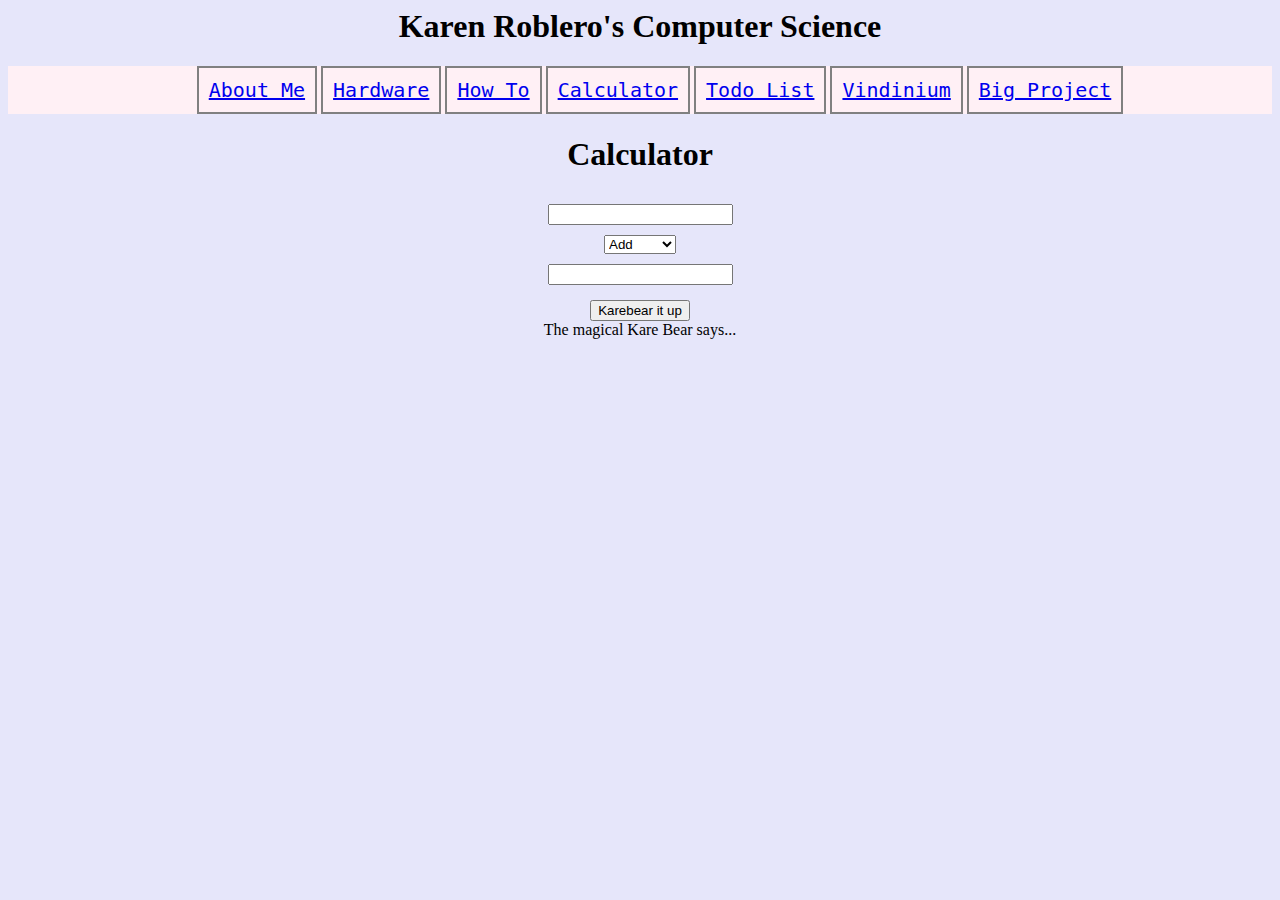
==== calculator.html @ 60550845 "update" ====
<html>
    <head>
        <title>Calculator</title>
        
        <link rel="stylesheet" href="mainstyle.css" type="text/css" />
        <style>
    
        </style>
    
        
    </head>
    <body style="background-color:lavender;">
        
    </body>
    <center> <h1>Karen Roblero's Computer Science</h1> </center>
<!--Navbar Starts Here-->
<ul id="navbar">
<li> <a href="index.html"> About Me </a></a></li>
<li> <a href="hardware.html">Hardware </a></li>
<li> <a href="how-to.html"> How To </a></li>
<li> <a href="calculator.html"> Calculator </a></li>
<li> <a href="todo-list.html"> Todo List </a></li>
<li> <a href="#"> Vindinium </a></li>
<li> <a href="#"> Big Project </a></li>
</ul>
<center><h1>  Calculator </h1>
<div style="margin-top: -20px"> 
<input type="text" name="input1" style="margin-top: 30px; margin-left: 0px" id="num1Input"><br> 
</div>

<div style="margin-top: -40px; text-align: center">
<select id="operator" style=" margin-top: 50px">
    <option value="+"> Add</option>
    <option value="-"> Subtract</option>
    <option value="/"> Divide</option>
    <option value="*"> Multiply</option>
 </select>
 </div>
 <div>
<input id="input2" type="text" name="input2" style="text-align: center; margin-top: 10px"><br> 
</div> 

<div>
<button style="text-align: center; margin-top: 15px" id="calculatorbutton">Karebear it up</button>
</div>

<div id="answer">
    The magical Kare Bear says...
</div>

<!--Navbar Ends Here-->
<script src="calculator.js"></script>

    
</div>
</html>
---- mainstyle.css ----
#navbar {
    background-color: lavenderblush;
    text-align: center;
 }

#navbar li {
    display: inline-block;
    padding: 10px;
    font-size: 20px;
    border: 2px solid gray;
    background-color: lavenderblush;
    font-family: monospace
}
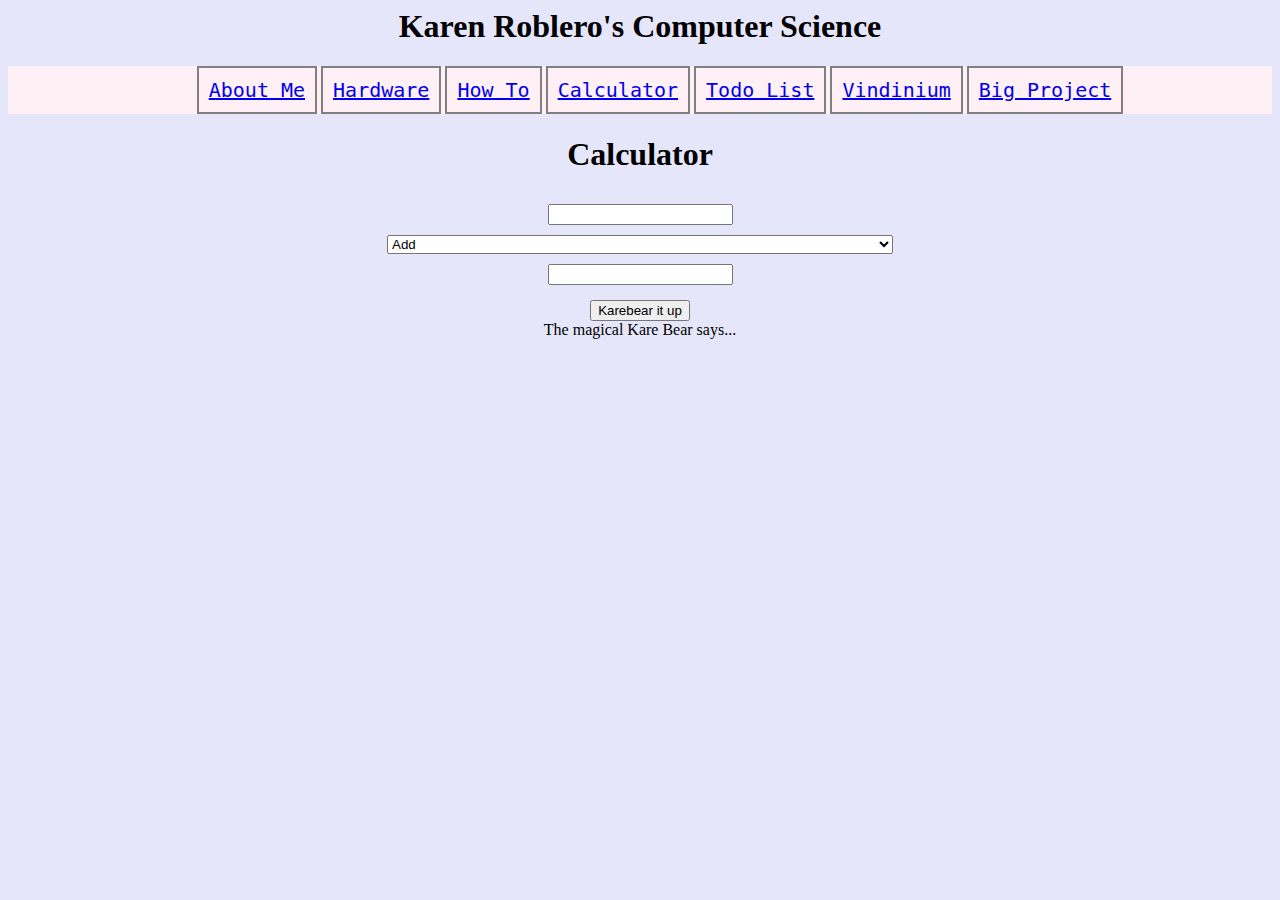
==== commit f80f1dee: "update" ====
--- a/calculator.html
+++ b/calculator.html
@@ -34,6 +34,9 @@
     <option value="-"> Subtract</option>
     <option value="/"> Divide</option>
     <option value="*"> Multiply</option>
+    <option value="%"> When the first number is divided by the second number, it will have a remainder of</option>
+    <option value=">"> Greater than</option>
+
  </select>
  </div>
  <div>
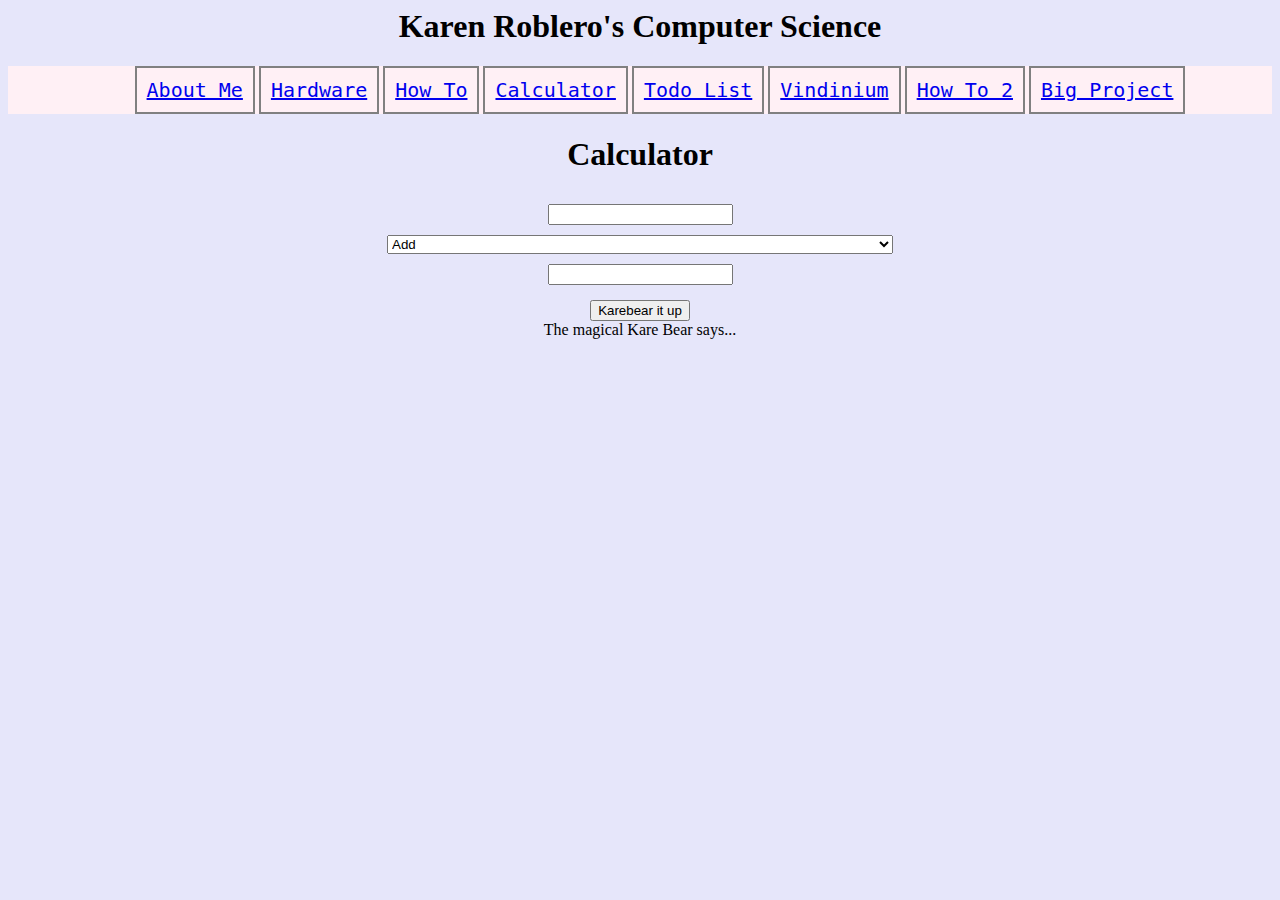
==== commit fa97226f: "Vindinium" ====
--- a/calculator.html
+++ b/calculator.html
@@ -20,9 +20,11 @@
 <li> <a href="how-to.html"> How To </a></li>
 <li> <a href="calculator.html"> Calculator </a></li>
 <li> <a href="todo-list.html"> Todo List </a></li>
-<li> <a href="#"> Vindinium </a></li>
+<li> <a href="vindinium.html"> Vindinium </a></li>
+<li> <a href="how-to-2.html"> How To 2 </a></li>
 <li> <a href="#"> Big Project </a></li>
 </ul>
+<!--Navbar Ends Here-->
 <center><h1>  Calculator </h1>
 <div style="margin-top: -20px"> 
 <input type="text" name="input1" style="margin-top: 30px; margin-left: 0px" id="num1Input"><br> 
@@ -51,7 +53,7 @@
     The magical Kare Bear says...
 </div>
 
-<!--Navbar Ends Here-->
+
 <script src="calculator.js"></script>
 
     
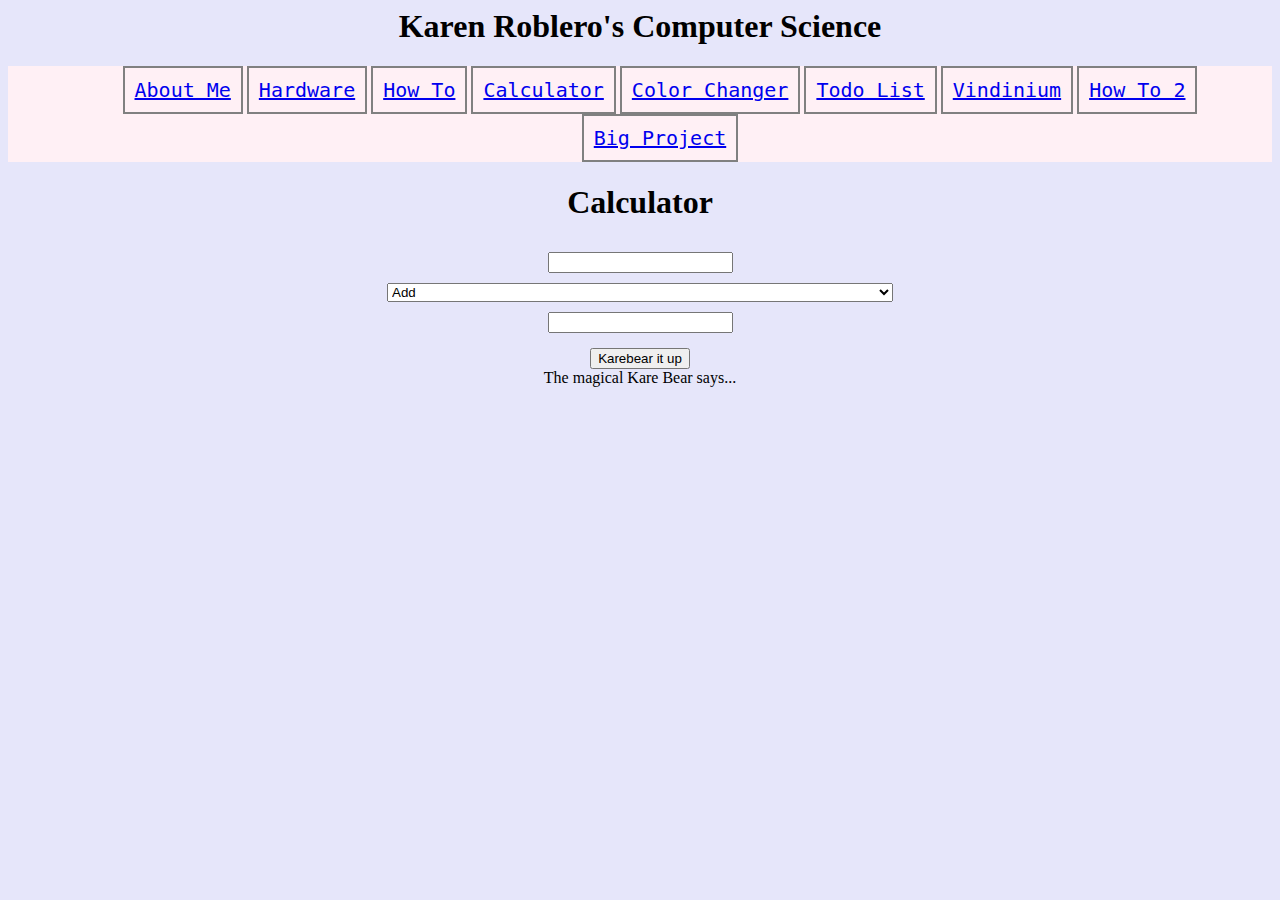
==== commit c7d74ca5: "Done" ====
--- a/calculator.html
+++ b/calculator.html
@@ -19,6 +19,7 @@
 <li> <a href="hardware.html">Hardware </a></li>
 <li> <a href="how-to.html"> How To </a></li>
 <li> <a href="calculator.html"> Calculator </a></li>
+<li> <a href="changer.html"> Color Changer </a></li>
 <li> <a href="todo-list.html"> Todo List </a></li>
 <li> <a href="vindinium.html"> Vindinium </a></li>
 <li> <a href="how-to-2.html"> How To 2 </a></li>
